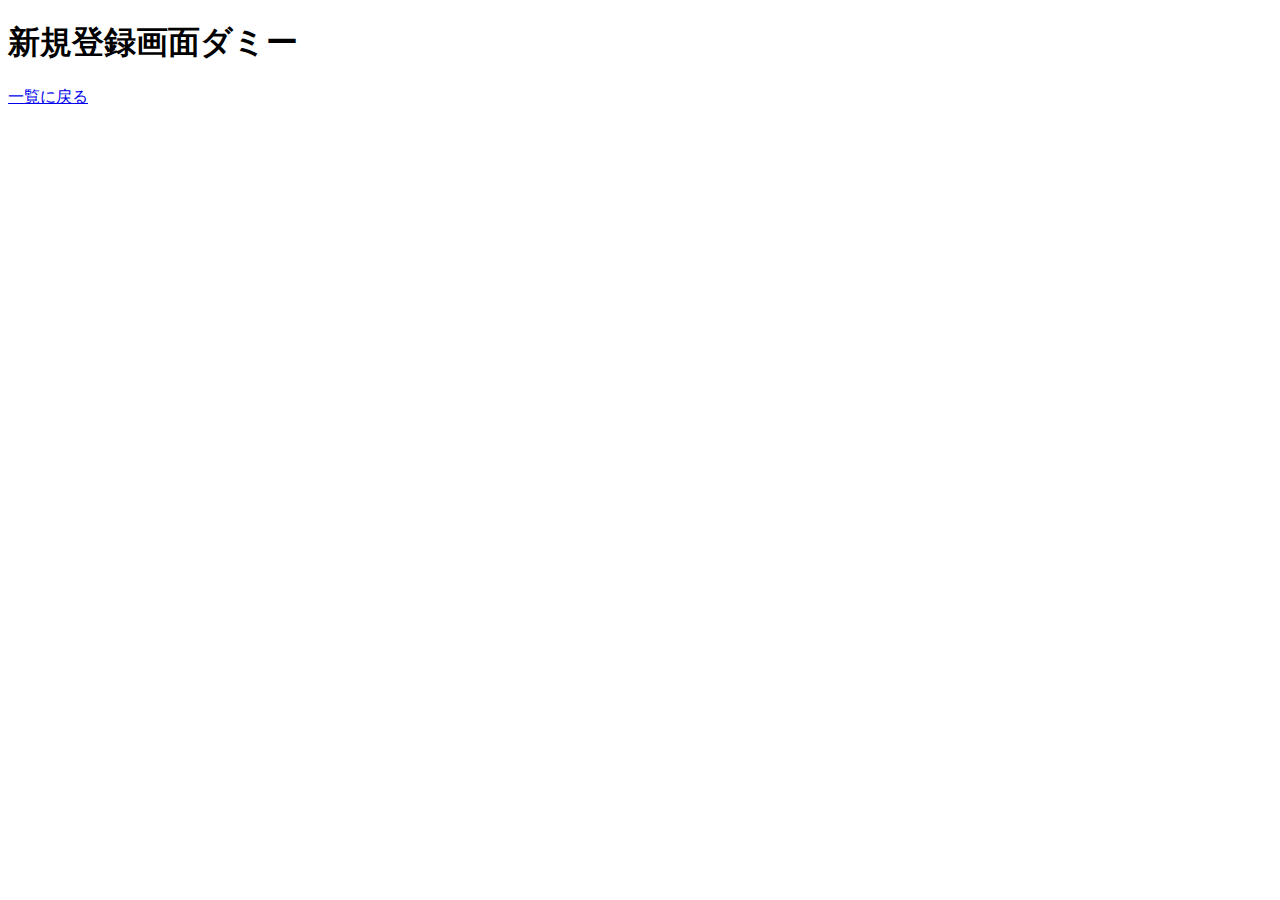
==== trainingspringb/src/main/resources/templates/user/add.html @ d5da0353 "ステップ5です。" ====
<!DOCTYPE html>
<html xmlns="http://www.w3.org/1999/xhtml"
  xmlns:th="http://www.thymeleaf.org">
<head th:replace="common/head :: head_fragment(title = 'ユーザー新規登録', scripts = ~{::script}, links = ~{::link})"></head>
<body>
  <div class="container">
    <h1>新規登録画面ダミー</h1>
    <a href="/user/list">一覧に戻る</a>
  </div>
</body>
</html>
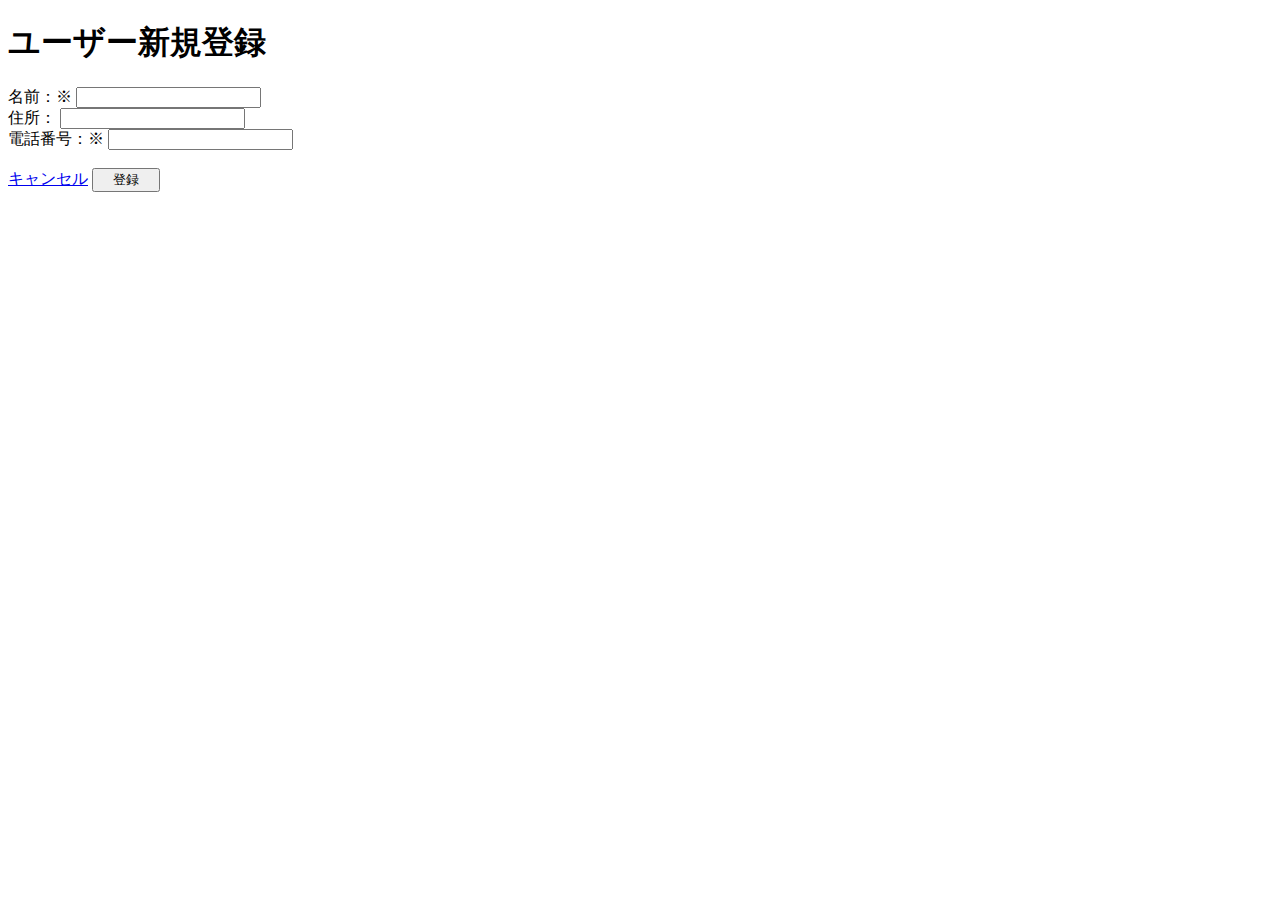
==== commit a74bcee1: "ステップ７です" ====
--- a/trainingspringb/src/main/resources/templates/user/add.html
+++ b/trainingspringb/src/main/resources/templates/user/add.html
@@ -1,11 +1,36 @@
 <!DOCTYPE html>
 <html xmlns="http://www.w3.org/1999/xhtml"
   xmlns:th="http://www.thymeleaf.org">
-<head th:replace="common/head :: head_fragment(title = 'ユーザー新規登録', scripts = ~{::script}, links = ~{::link})"></head>
+<head
+  th:replace="common/head :: head_fragment(title = 'ユーザー新規登録', scripts = ~{::script}, links = ~{::link})"></head>
 <body>
   <div class="container">
-    <h1>新規登録画面ダミー</h1>
-    <a href="/user/list">一覧に戻る</a>
+    <div th:if="${validationError}" th:each="error : ${validationError}">
+      <label class="text-danger" th:text="${error}"></label>
+    </div>
+    <h1>ユーザー新規登録</h1>
+    <form th:action="@{/user/create}" th:object="${userRequest}" th:method="post">
+
+      <div class="form-group">
+        <label>名前：<span class="text-danger">※</span></label>
+        <input type="text" th:field="*{name}" class="form-control">
+      </div>
+
+      <div class="form-group">
+        <label>住所：</label>
+        <input type="text" th:field="*{address}" class="form-control">
+      </div>
+
+      <div class="form-group">
+        <label>電話番号：<span class="text-danger">※</span></label>
+        <input type="text" th:field="*{phone}" class="form-control">
+      </div>
+      <br />
+      <div class="text-center">
+        <a href="/user/list" class="btn btn-secondary">キャンセル</a>
+        <input type="submit" value="　登録　" class="btn btn-primary">
+      </div>
+    </form>
   </div>
 </body>
 </html>